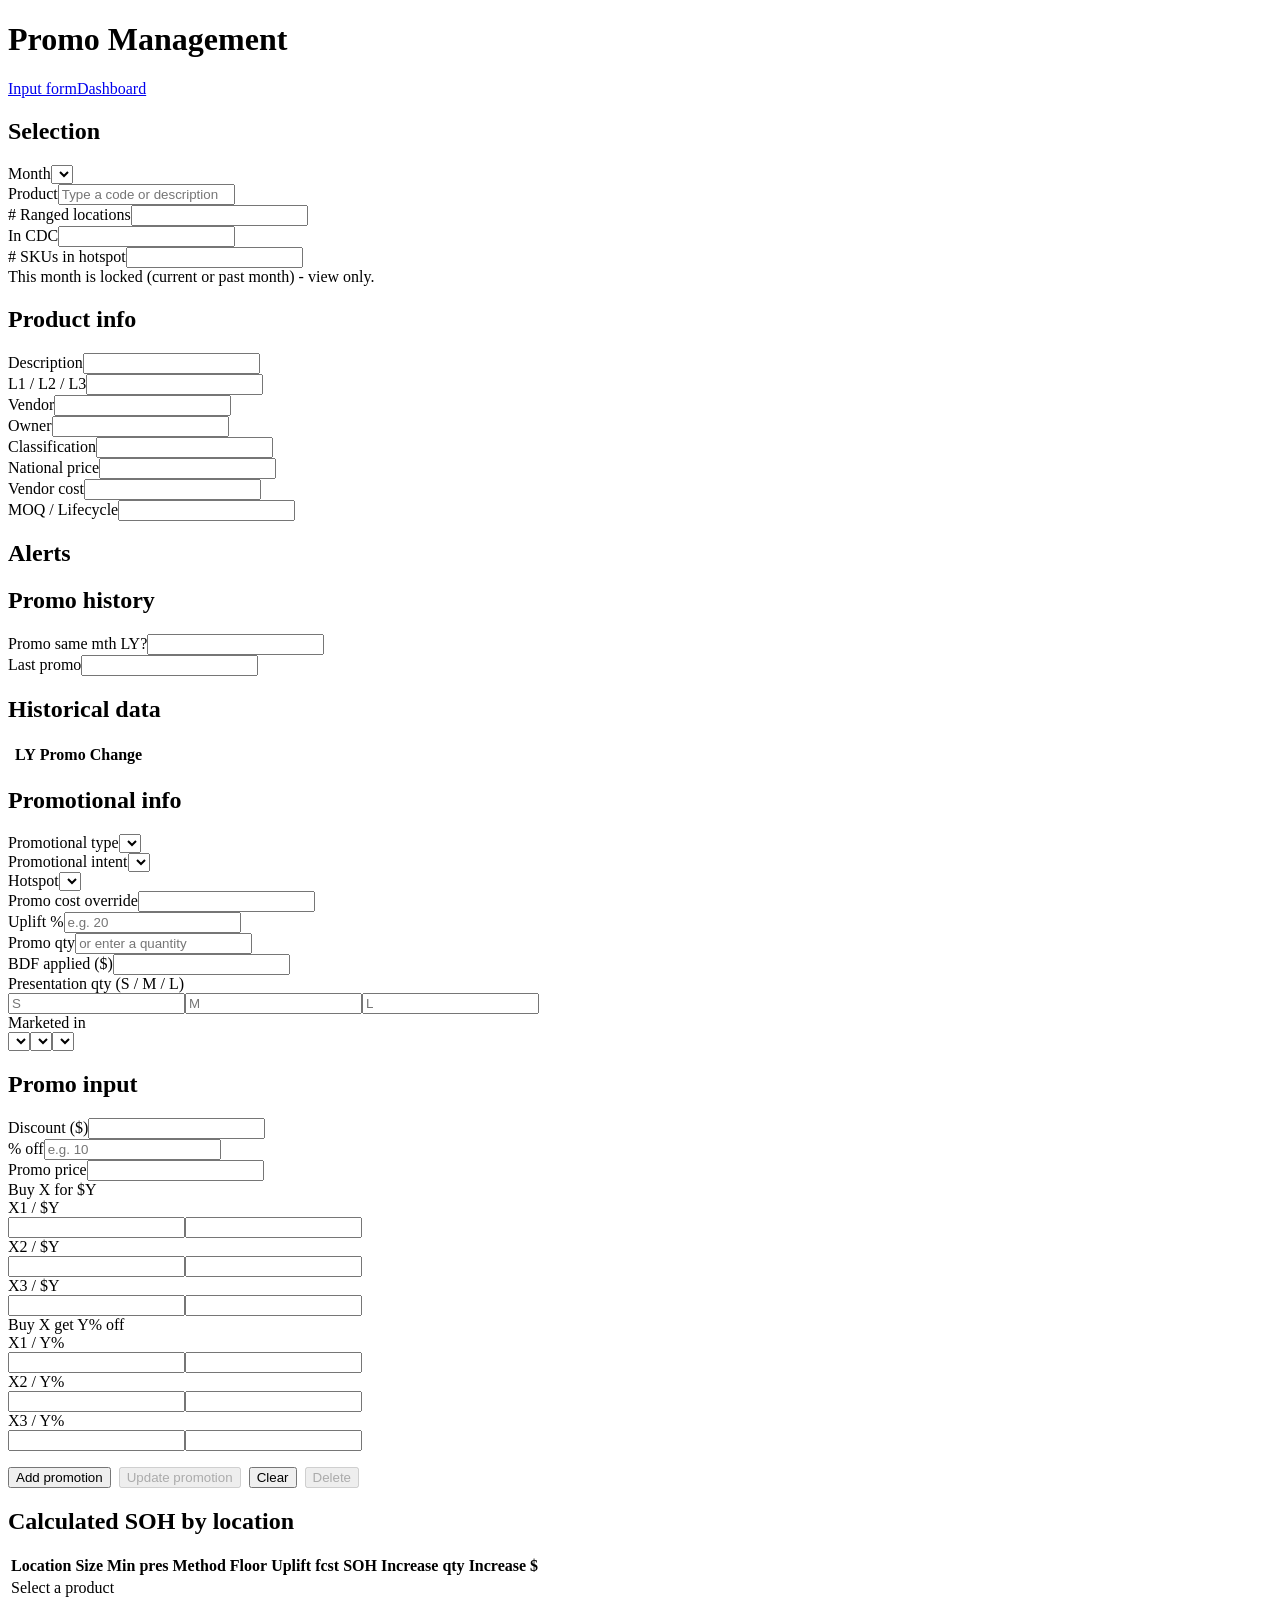
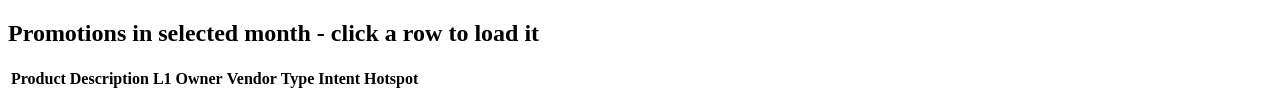
==== app/static/index.html @ c12149e3 "Promo Management Tool: Excel tool, VBA, PostgreSQL schema, FastAPI app, HTML form and dashboard Co-A" ====
<!doctype html><html lang="en"><head><meta charset="utf-8"><meta name="viewport" content="width=device-width,initial-scale=1">
<title>Promo Input Form</title><link rel="stylesheet" href="/static/style.css"></head><body>
<header><h1>Promo Management</h1><nav><a class="on" href="/">Input form</a><a href="/dashboard">Dashboard</a></nav></header>
<main>
<div id="msg" class="msg"></div>
<div class="grid g3">
 <section class="card"><h2>Selection</h2>
  <div class="row"><label>Month</label><select id="promo_month"></select></div>
  <div class="row"><label>Product</label><input id="product" list="plist" placeholder="Type a code or description" autocomplete="off"><datalist id="plist"></datalist></div>
  <div class="row"><label># Ranged locations</label><input id="ranged" readonly></div>
  <div class="row"><label>In CDC</label><input id="in_cdc" readonly></div>
  <div class="row"><label># SKUs in hotspot</label><input id="skus_in_hotspot" readonly></div>
  <div id="lockNote" class="mute hide">This month is locked (current or past month) - view only.</div>
 </section>
 <section class="card"><h2>Product info</h2>
  <div class="row"><label>Description</label><input id="p_description" readonly></div>
  <div class="row"><label>L1 / L2 / L3</label><input id="p_cats" readonly></div>
  <div class="row"><label>Vendor</label><input id="p_vendor" readonly></div>
  <div class="row"><label>Owner</label><input id="p_product_owner" readonly></div>
  <div class="row"><label>Classification</label><input id="p_classification" readonly></div>
  <div class="row"><label>National price</label><input id="p_national_price" readonly></div>
  <div class="row"><label>Vendor cost</label><input id="p_cost_price" readonly></div>
  <div class="row"><label>MOQ / Lifecycle</label><input id="p_moq" readonly></div>
 </section>
 <section class="card"><h2>Alerts</h2><div id="alerts" class="alerts"></div>
  <h2 style="margin-top:14px">Promo history</h2>
  <div class="row"><label>Promo same mth LY?</label><input id="h_same" readonly></div>
  <div class="row"><label>Last promo</label><input id="h_last" readonly></div>
 </section>
</div>

<div class="grid g3" style="margin-top:14px">
 <section class="card"><h2>Historical data</h2>
  <table><thead><tr><th></th><th>LY</th><th>Promo</th><th>Change</th></tr></thead><tbody id="hist"></tbody></table>
 </section>
 <section class="card"><h2>Promotional info</h2>
  <div class="row"><label>Promotional type</label><select id="promo_type"></select></div>
  <div class="row"><label>Promotional intent</label><select id="promo_intent"></select></div>
  <div class="row"><label>Hotspot</label><select id="hotspot"></select></div>
  <div class="row"><label>Promo cost override</label><input id="promo_cost_override" type="number" step="any"></div>
  <div class="row"><label>Uplift %</label><input id="uplift_pct" type="number" step="any" placeholder="e.g. 20"></div>
  <div class="row"><label>Promo qty</label><input id="promo_qty_input" type="number" step="any" placeholder="or enter a quantity"></div>
  <div class="row"><label>BDF applied ($)</label><input id="bdf_applied" type="number" step="any"></div>
  <div class="row"><label>Presentation qty (S / M / L)</label><div class="inline"><input id="pres_qty_small" type="number" placeholder="S"><input id="pres_qty_medium" type="number" placeholder="M"><input id="pres_qty_large" type="number" placeholder="L"></div></div>
  <div class="row"><label>Marketed in</label><div class="inline"><select id="market_in_1"></select><select id="market_in_2"></select><select id="market_in_3"></select></div></div>
 </section>
 <section class="card"><h2 id="typeTitle">Promo input</h2>
  <div id="in_discount">
   <div class="row"><label>Discount ($)</label><input id="discount_amt" type="number" step="any"></div>
   <div class="row"><label>% off</label><input id="discount_pct" type="number" step="any" placeholder="e.g. 10"></div>
   <div class="row"><label>Promo price</label><input id="promo_price_show" readonly></div>
  </div>
  <div id="in_buy2" class="hide"><div class="lbl">Buy X for $Y</div>
   <div class="row"><label>X1 / $Y</label><div class="inline"><input id="x4y_qty_1" type="number"><input id="x4y_amt_1" type="number" step="any"></div></div>
   <div class="row"><label>X2 / $Y</label><div class="inline"><input id="x4y_qty_2" type="number"><input id="x4y_amt_2" type="number" step="any"></div></div>
   <div class="row"><label>X3 / $Y</label><div class="inline"><input id="x4y_qty_3" type="number"><input id="x4y_amt_3" type="number" step="any"></div></div>
  </div>
  <div id="in_buyx" class="hide"><div class="lbl">Buy X get Y% off</div>
   <div class="row"><label>X1 / Y%</label><div class="inline"><input id="xy_qty_1" type="number"><input id="xy_pct_1" type="number" step="any"></div></div>
   <div class="row"><label>X2 / Y%</label><div class="inline"><input id="xy_qty_2" type="number"><input id="xy_pct_2" type="number" step="any"></div></div>
   <div class="row"><label>X3 / Y%</label><div class="inline"><input id="xy_qty_3" type="number"><input id="xy_pct_3" type="number" step="any"></div></div>
  </div>
  <div style="display:flex;gap:8px;margin-top:16px;flex-wrap:wrap">
   <button class="pri" id="btnAdd">Add promotion</button><button id="btnUpd" disabled>Update promotion</button>
   <button id="btnClear">Clear</button><button class="dng" id="btnDel" disabled>Delete</button>
  </div>
 </section>
</div>

<section class="card" style="margin-top:14px"><h2>Calculated SOH by location</h2><div class="scroll"><table><thead><tr><th>Location</th><th>Size</th><th>Min pres</th><th>Method</th><th>Floor</th><th>Uplift fcst</th><th>SOH</th><th>Increase qty</th><th>Increase $</th></tr></thead><tbody id="locs"><tr><td colspan="9" class="mute">Select a product</td></tr></tbody></table></div></section>

<section class="card" style="margin-top:14px"><h2>Promotions in selected month - click a row to load it</h2>
 <div class="scroll"><table class="l"><thead><tr><th>Product</th><th>Description</th><th>L1</th><th>Owner</th><th>Vendor</th><th>Type</th><th>Intent</th><th>Hotspot</th></tr></thead><tbody id="plistRows"></tbody></table></div></section>
</main>
<script>
const $=id=>document.getElementById(id);
const PCT=["uplift_pct","discount_pct","xy_pct_1","xy_pct_2","xy_pct_3"];          // shown as %, stored as fraction
const NUM=["promo_cost_override","uplift_pct","promo_qty_input","bdf_applied","pres_qty_small","pres_qty_medium","pres_qty_large","discount_pct","discount_amt","x4y_qty_1","x4y_qty_2","x4y_qty_3","x4y_amt_1","x4y_amt_2","x4y_amt_3","xy_qty_1","xy_qty_2","xy_qty_3","xy_pct_1","xy_pct_2","xy_pct_3"];
const TXT=["promo_type","promo_intent","hotspot","market_in_1","market_in_2","market_in_3"];
let L={},curId=null,timer=null,locked=false;
const fmt=(v,d=0)=>v==null||v===""?"":Number(v).toLocaleString("en-NZ",{minimumFractionDigits:d,maximumFractionDigits:d});
const money=v=>v==null?"":"$"+fmt(v,0);
async function api(url,opt){const r=await fetch(url,opt);const t=await r.json().catch(()=>({}));return {ok:r.ok,status:r.status,data:t}}
function show(kind,html){const m=$("msg");m.className="msg "+kind;m.innerHTML=html}
function hide(){$("msg").className="msg"}
function code(){const v=$("product").value.trim();const p=L.products.find(p=>`${p.product_code} - ${p.description}`===v||p.product_code===v);return p?p.product_code:null}
function payload(){
  const o={promo_month:$("promo_month").value,product_code:code()};
  for(const k of TXT)o[k]=$(k).value||null;
  for(const k of NUM){const v=$(k).value;o[k]=v===""?null:(PCT.includes(k)?Number(v)/100:Number(v))}
  return o}
function fill(r){ // load a saved promotion into the form
  $("promo_month").value=r.promo_month.slice(0,10);
  const p=L.products.find(p=>p.product_code===r.product_code);$("product").value=p?`${p.product_code} - ${p.description}`:r.product_code;
  for(const k of TXT)$(k).value=r[k]||"";
  for(const k of NUM){const v=r[k];$(k).value=v==null?"":(PCT.includes(k)?+(v*100).toFixed(4):v)}
  const t=(r.promo_type||"").toLowerCase();showType();}
function clearForm(keep){for(const k of [...NUM,...TXT])$(k).value="";curId=null;$("btnUpd").disabled=true;$("btnDel").disabled=true;
  if(!keep){$("product").value=""}hide();showType();refresh()}
function showType(){const t=($("promo_type").value||"").toLowerCase();
  $("in_discount").classList.toggle("hide",!(t===""||t==="discount"));
  $("in_buy2").classList.toggle("hide",!t.startsWith("buy 2"));$("in_buyx").classList.toggle("hide",!t.startsWith("buy x"));
  $("typeTitle").textContent=t.startsWith("buy 2")?"Promo input - multi-buy x for y":t.startsWith("buy x")?"Promo input - multi-buy x and y%":"Promo input - discount"}
function setLock(l){locked=l;$("lockNote").classList.toggle("hide",!l);$("btnAdd").disabled=l;if(l){$("btnUpd").disabled=true;$("btnDel").disabled=true}else{$("btnUpd").disabled=curId==null;$("btnDel").disabled=curId==null}}
async function refresh(){
  const c=code();if(!c){$("alerts").className="alerts";$("alerts").innerHTML="";$("hist").innerHTML="";return}
  const r=await api("/api/preview",{method:"POST",headers:{"content-type":"application/json"},body:JSON.stringify(payload())});
  if(!r.ok){show("err",r.data.detail||"Preview failed");return}
  const d=r.data,p=d.product;
  $("ranged").value=d.ranged_locations;$("in_cdc").value=d.in_cdc;$("skus_in_hotspot").value=$("hotspot").value?d.skus_in_hotspot:"";
  $("p_description").value=p.description||"";$("p_cats").value=[p.l1,p.l2,p.l3].filter(Boolean).join(" / ");$("p_vendor").value=p.vendor||"";
  $("p_product_owner").value=p.product_owner||"";$("p_classification").value=p.classification||"";$("p_national_price").value=p.national_price??"";
  $("p_cost_price").value=p.cost_price??"";$("p_moq").value=[p.moq,p.lifecycle_state].filter(v=>v!=null).join(" / ");
  $("promo_price_show").value=d.promo.price==null?"":d.promo.price.toFixed(2);
  const row=(l,a,b,c,f)=>`<tr><td>${l}</td><td>${f(a)}</td><td>${b==null?"":f(b)}</td><td class="${c<0?"neg":""}">${c==null?"":f(c)}</td></tr>`;
  $("hist").innerHTML=row("Sales qty",d.ly.qty,d.promo.qty,d.change.qty,v=>fmt(v))+row("Revenue",d.ly.rev,d.promo.rev,d.change.rev,money)+row("GM",d.ly.gm,d.promo.gm,d.change.gm,money)
   +`<tr><td>GM %</td><td>${d.ly.rev?fmt(d.ly.gm/d.ly.rev*100,1)+"%":""}</td><td>${d.promo.gm_pct==null?"":fmt(d.promo.gm_pct*100,1)+"%"}</td><td></td></tr>`
   +`<tr><td>Ave SOH qty retail</td><td>${fmt(d.ly.soh_qty_retail)}</td><td>${fmt(d.promo.soh_qty_retail,1)}</td><td></td></tr>`
   +`<tr><td>Ave SOH $ retail</td><td>${money(d.ly.soh_val_retail)}</td><td>${money(d.promo.soh_val_retail)}</td><td></td></tr>`
   +`<tr><td>Ave SOH qty CDC</td><td>${fmt(d.ly.soh_qty_cdc)}</td><td></td><td></td></tr><tr><td>Ave SOH $ CDC</td><td>${money(d.ly.soh_val_cdc)}</td><td></td><td></td></tr>`;
  $("h_same").value=d.promo_same_month_ly.yes?`Yes - ${d.promo_same_month_ly.type||""}`:"No";
  $("h_last").value=d.last_promo?`${d.last_promo.month.slice(0,7)} - ${d.last_promo.type}`:"";
  const al=$("alerts");al.className="alerts"+(d.alerts.length?" has":"");
  al.innerHTML=d.alerts.length?d.alerts.map(a=>`<div class="a">${a}</div>`).join(""):`<div class="ok">OK - no pre-promotion alerts</div>`;
  $("locs").innerHTML=d.locations.length?d.locations.map(l=>`<tr><td>${l.code}${l.name?" "+l.name:""}</td><td>${l.size}</td><td>${fmt(l.min_pres)}</td><td>${l.replen_method||"-"}</td><td>${fmt(l.floor)}</td><td>${fmt(l.uplift_forecast)}</td><td>${fmt(l.soh,1)}</td><td>${fmt(l.increase_qty,1)}</td><td>${money(l.increase_value)}</td></tr>`).join("")
    :`<tr><td colspan="9" class="mute">No locations for this hotspot</td></tr>`;
  setLock(d.locked)}
function queue(){clearTimeout(timer);timer=setTimeout(refresh,250)}
async function loadList(){
  const r=await api("/api/promotions?month="+$("promo_month").value);
  $("plistRows").innerHTML=r.data.rows.map(x=>`<tr class="click" data-id="${x.id}"><td>${x.product_code}</td><td>${x.product_name||""}</td><td>${x.l1||""}</td><td>${x.product_owner||""}</td><td>${x.vendor||""}</td><td>${x.promo_type}</td><td>${x.promo_intent}</td><td>${x.hotspot}</td></tr>`).join("")||`<tr><td colspan="8" class="mute">No promotions in this month</td></tr>`;
  document.querySelectorAll("#plistRows tr.click").forEach(tr=>tr.onclick=()=>loadOne(tr.dataset.id))}
async function loadOne(id){const r=await api("/api/promotions/"+id);if(!r.ok)return;fill(r.data);curId=+id;await refresh();setLock(r.data.locked);hide()}
async function save(method,url,confirm){
  const body=payload();if(confirm)body.confirm_alerts=true;
  const r=await api(url,{method,headers:{"content-type":"application/json"},body:JSON.stringify(body)});
  if(r.status===422||r.status===409){show("err","Please fix:<ul>"+(r.data.errors||[r.data.detail]).map(e=>`<li>${e}</li>`).join("")+"</ul>");return}
  if(r.data.needs_confirmation){if(window.confirm("This promotion has pre-promotion alerts:\n\n- "+r.data.alerts.join("\n- ")+"\n\nSave it anyway?"))return save(method,url,true);return}
  if(r.data.saved){curId=r.data.id;$("btnUpd").disabled=false;$("btnDel").disabled=false;show("good","Saved "+body.product_code+".");loadList();refresh()}}
async function init(){
  L=(await api("/api/lists")).data;
  const sel=(id,vals,blank)=>$(id).innerHTML=(blank?'<option value=""></option>':"")+vals.map(v=>`<option>${v}</option>`).join("");
  sel("promo_type",L.promo_type,true);sel("promo_intent",L.intent,true);sel("hotspot",L.hotspot,true);for(const i of [1,2,3])sel("market_in_"+i,L.market_in,true);
  $("plist").innerHTML=L.products.map(p=>`<option value="${p.product_code} - ${p.description}">`).join("");
  const t=new Date(L.today+"T00:00:00");let opts="";for(let i=-1;i<=18;i++){const d=new Date(t.getFullYear(),t.getMonth()+i,1);const v=`${d.getFullYear()}-${String(d.getMonth()+1).padStart(2,"0")}-01`;opts+=`<option value="${v}">${d.toLocaleString("en-NZ",{month:"short",year:"numeric"})}</option>`}
  $("promo_month").innerHTML=opts;$("promo_month").selectedIndex=2;
  for(const k of ["product","promo_month",...NUM,...TXT])$(k).addEventListener("input",()=>{if(k==="promo_type")showType();if(k==="promo_month")loadList();queue()});
  $("promo_month").addEventListener("change",()=>{curId=null;loadList();refresh()});
  $("btnAdd").onclick=()=>save("POST","/api/promotions");
  $("btnUpd").onclick=()=>curId&&save("PUT","/api/promotions/"+curId);
  $("btnDel").onclick=async()=>{if(curId&&confirm("Delete this promotion?")){const r=await api("/api/promotions/"+curId,{method:"DELETE"});if(r.ok){clearForm(false);loadList();show("good","Deleted.")}else show("err",r.data.detail)}};
  $("btnClear").onclick=()=>clearForm(false);
  showType();loadList()}
init();
</script></body></html>
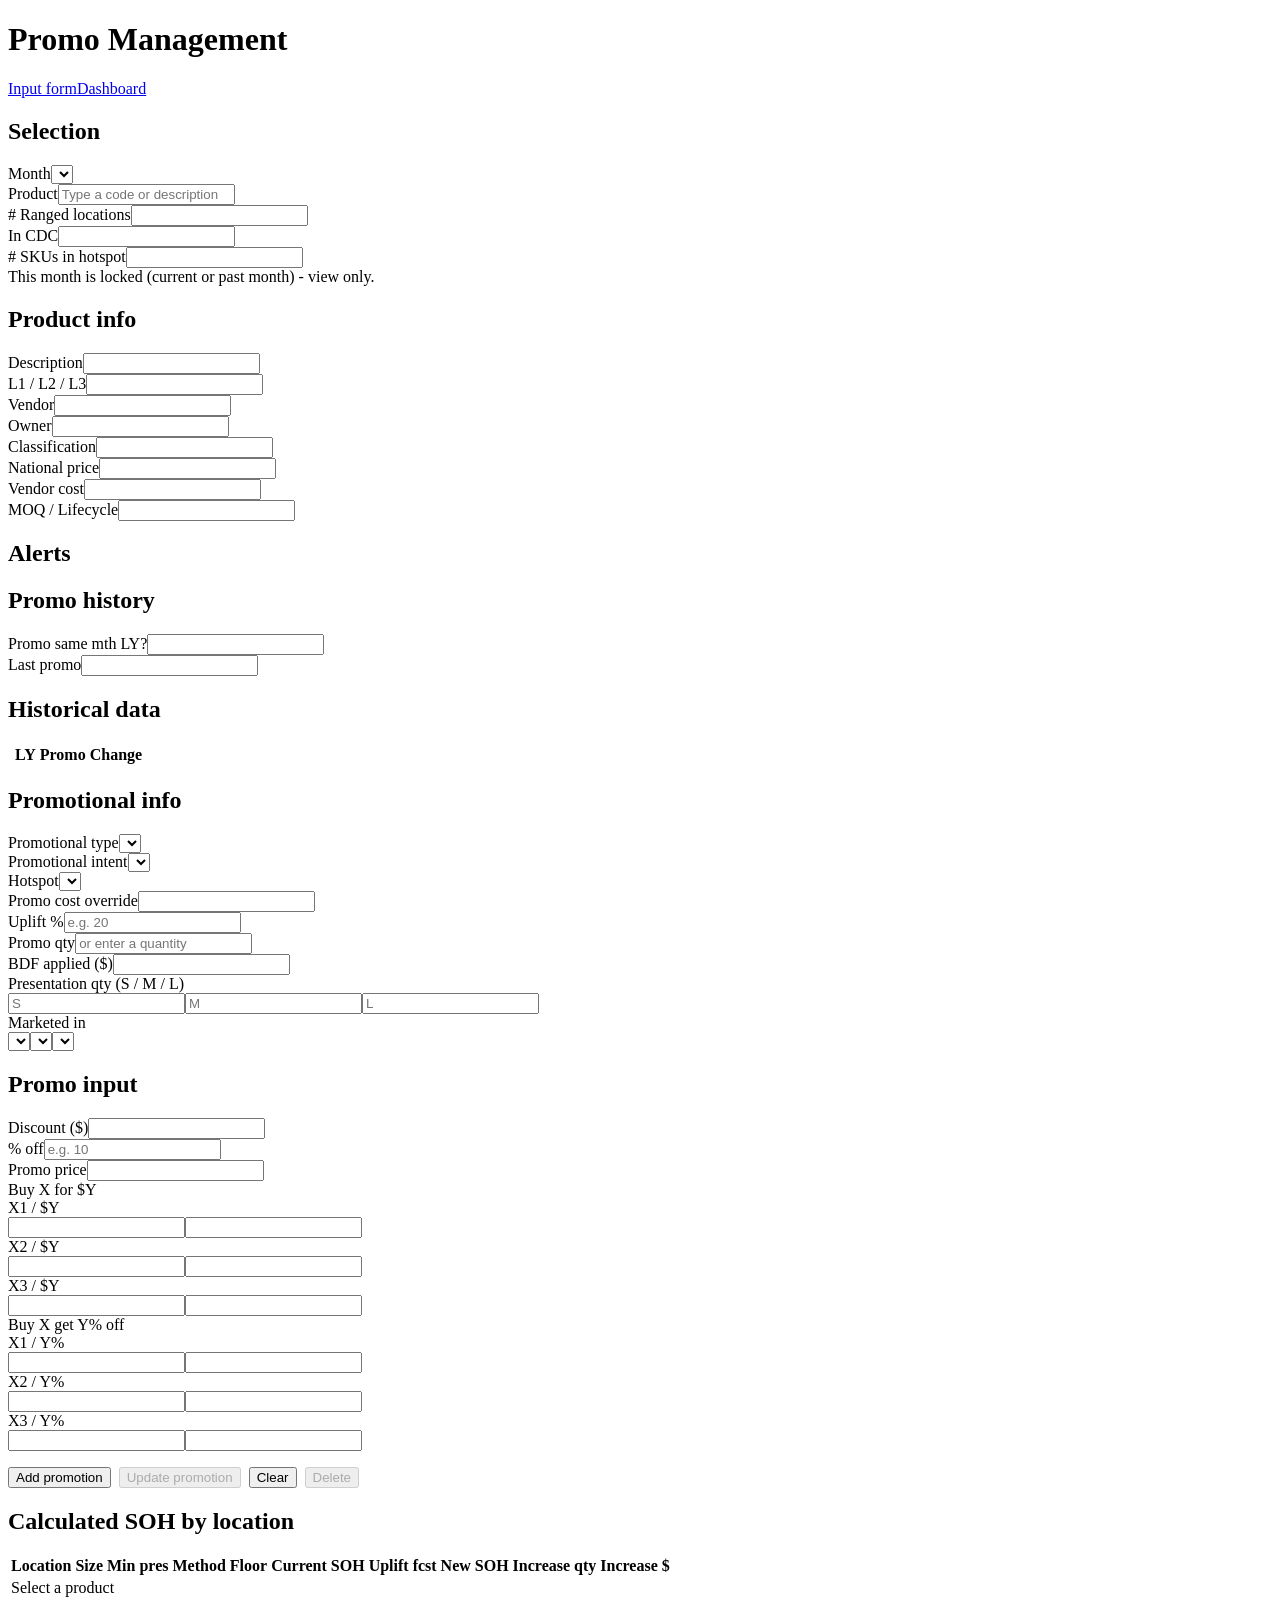
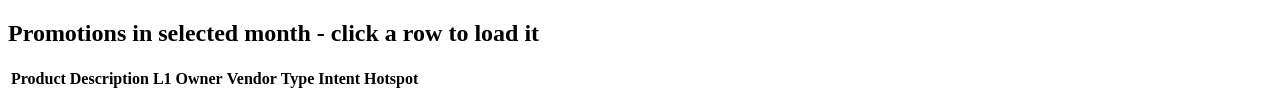
==== commit f0f4e413: "SOH increase is measured over current on-hand SOH, not the planning floor Excel: SOH Form Calculator" ====
--- a/app/static/index.html
+++ b/app/static/index.html
@@ -67,7 +67,7 @@
  </section>
 </div>
 
-<section class="card" style="margin-top:14px"><h2>Calculated SOH by location</h2><div class="scroll"><table><thead><tr><th>Location</th><th>Size</th><th>Min pres</th><th>Method</th><th>Floor</th><th>Uplift fcst</th><th>SOH</th><th>Increase qty</th><th>Increase $</th></tr></thead><tbody id="locs"><tr><td colspan="9" class="mute">Select a product</td></tr></tbody></table></div></section>
+<section class="card" style="margin-top:14px"><h2>Calculated SOH by location</h2><div class="scroll"><table><thead><tr><th>Location</th><th>Size</th><th>Min pres</th><th>Method</th><th>Floor</th><th>Current SOH</th><th>Uplift fcst</th><th>New SOH</th><th>Increase qty</th><th>Increase $</th></tr></thead><tbody id="locs"><tr><td colspan="10" class="mute">Select a product</td></tr></tbody></table></div></section>
 
 <section class="card" style="margin-top:14px"><h2>Promotions in selected month - click a row to load it</h2>
  <div class="scroll"><table class="l"><thead><tr><th>Product</th><th>Description</th><th>L1</th><th>Owner</th><th>Vendor</th><th>Type</th><th>Intent</th><th>Hotspot</th></tr></thead><tbody id="plistRows"></tbody></table></div></section>
@@ -115,15 +115,15 @@
   const row=(l,a,b,c,f)=>`<tr><td>${l}</td><td>${f(a)}</td><td>${b==null?"":f(b)}</td><td class="${c<0?"neg":""}">${c==null?"":f(c)}</td></tr>`;
   $("hist").innerHTML=row("Sales qty",d.ly.qty,d.promo.qty,d.change.qty,v=>fmt(v))+row("Revenue",d.ly.rev,d.promo.rev,d.change.rev,money)+row("GM",d.ly.gm,d.promo.gm,d.change.gm,money)
    +`<tr><td>GM %</td><td>${d.ly.rev?fmt(d.ly.gm/d.ly.rev*100,1)+"%":""}</td><td>${d.promo.gm_pct==null?"":fmt(d.promo.gm_pct*100,1)+"%"}</td><td></td></tr>`
-   +`<tr><td>Ave SOH qty retail</td><td>${fmt(d.ly.soh_qty_retail)}</td><td>${fmt(d.promo.soh_qty_retail,1)}</td><td></td></tr>`
-   +`<tr><td>Ave SOH $ retail</td><td>${money(d.ly.soh_val_retail)}</td><td>${money(d.promo.soh_val_retail)}</td><td></td></tr>`
+   +`<tr><td>Ave SOH qty retail</td><td>${fmt(d.ly.soh_qty_retail)}</td><td>${fmt(d.promo.soh_qty_retail,1)}</td><td>${fmt(d.change.soh_qty_retail,1)}</td></tr>`
+   +`<tr><td>Ave SOH $ retail</td><td>${money(d.ly.soh_val_retail)}</td><td>${money(d.promo.soh_val_retail)}</td><td>${money(d.change.soh_val_retail)}</td></tr>`
    +`<tr><td>Ave SOH qty CDC</td><td>${fmt(d.ly.soh_qty_cdc)}</td><td></td><td></td></tr><tr><td>Ave SOH $ CDC</td><td>${money(d.ly.soh_val_cdc)}</td><td></td><td></td></tr>`;
   $("h_same").value=d.promo_same_month_ly.yes?`Yes - ${d.promo_same_month_ly.type||""}`:"No";
   $("h_last").value=d.last_promo?`${d.last_promo.month.slice(0,7)} - ${d.last_promo.type}`:"";
   const al=$("alerts");al.className="alerts"+(d.alerts.length?" has":"");
   al.innerHTML=d.alerts.length?d.alerts.map(a=>`<div class="a">${a}</div>`).join(""):`<div class="ok">OK - no pre-promotion alerts</div>`;
-  $("locs").innerHTML=d.locations.length?d.locations.map(l=>`<tr><td>${l.code}${l.name?" "+l.name:""}</td><td>${l.size}</td><td>${fmt(l.min_pres)}</td><td>${l.replen_method||"-"}</td><td>${fmt(l.floor)}</td><td>${fmt(l.uplift_forecast)}</td><td>${fmt(l.soh,1)}</td><td>${fmt(l.increase_qty,1)}</td><td>${money(l.increase_value)}</td></tr>`).join("")
-    :`<tr><td colspan="9" class="mute">No locations for this hotspot</td></tr>`;
+  $("locs").innerHTML=d.locations.length?d.locations.map(l=>`<tr><td>${l.code}${l.name?" "+l.name:""}</td><td>${l.size}</td><td>${fmt(l.min_pres)}</td><td>${l.replen_method||"-"}</td><td>${fmt(l.floor)}</td><td>${fmt(l.current_soh)}</td><td>${fmt(l.uplift_forecast)}</td><td>${fmt(l.soh,1)}</td><td>${fmt(l.increase_qty,1)}</td><td>${money(l.increase_value)}</td></tr>`).join("")
+    :`<tr><td colspan="10" class="mute">No locations for this hotspot</td></tr>`;
   setLock(d.locked)}
 function queue(){clearTimeout(timer);timer=setTimeout(refresh,250)}
 async function loadList(){
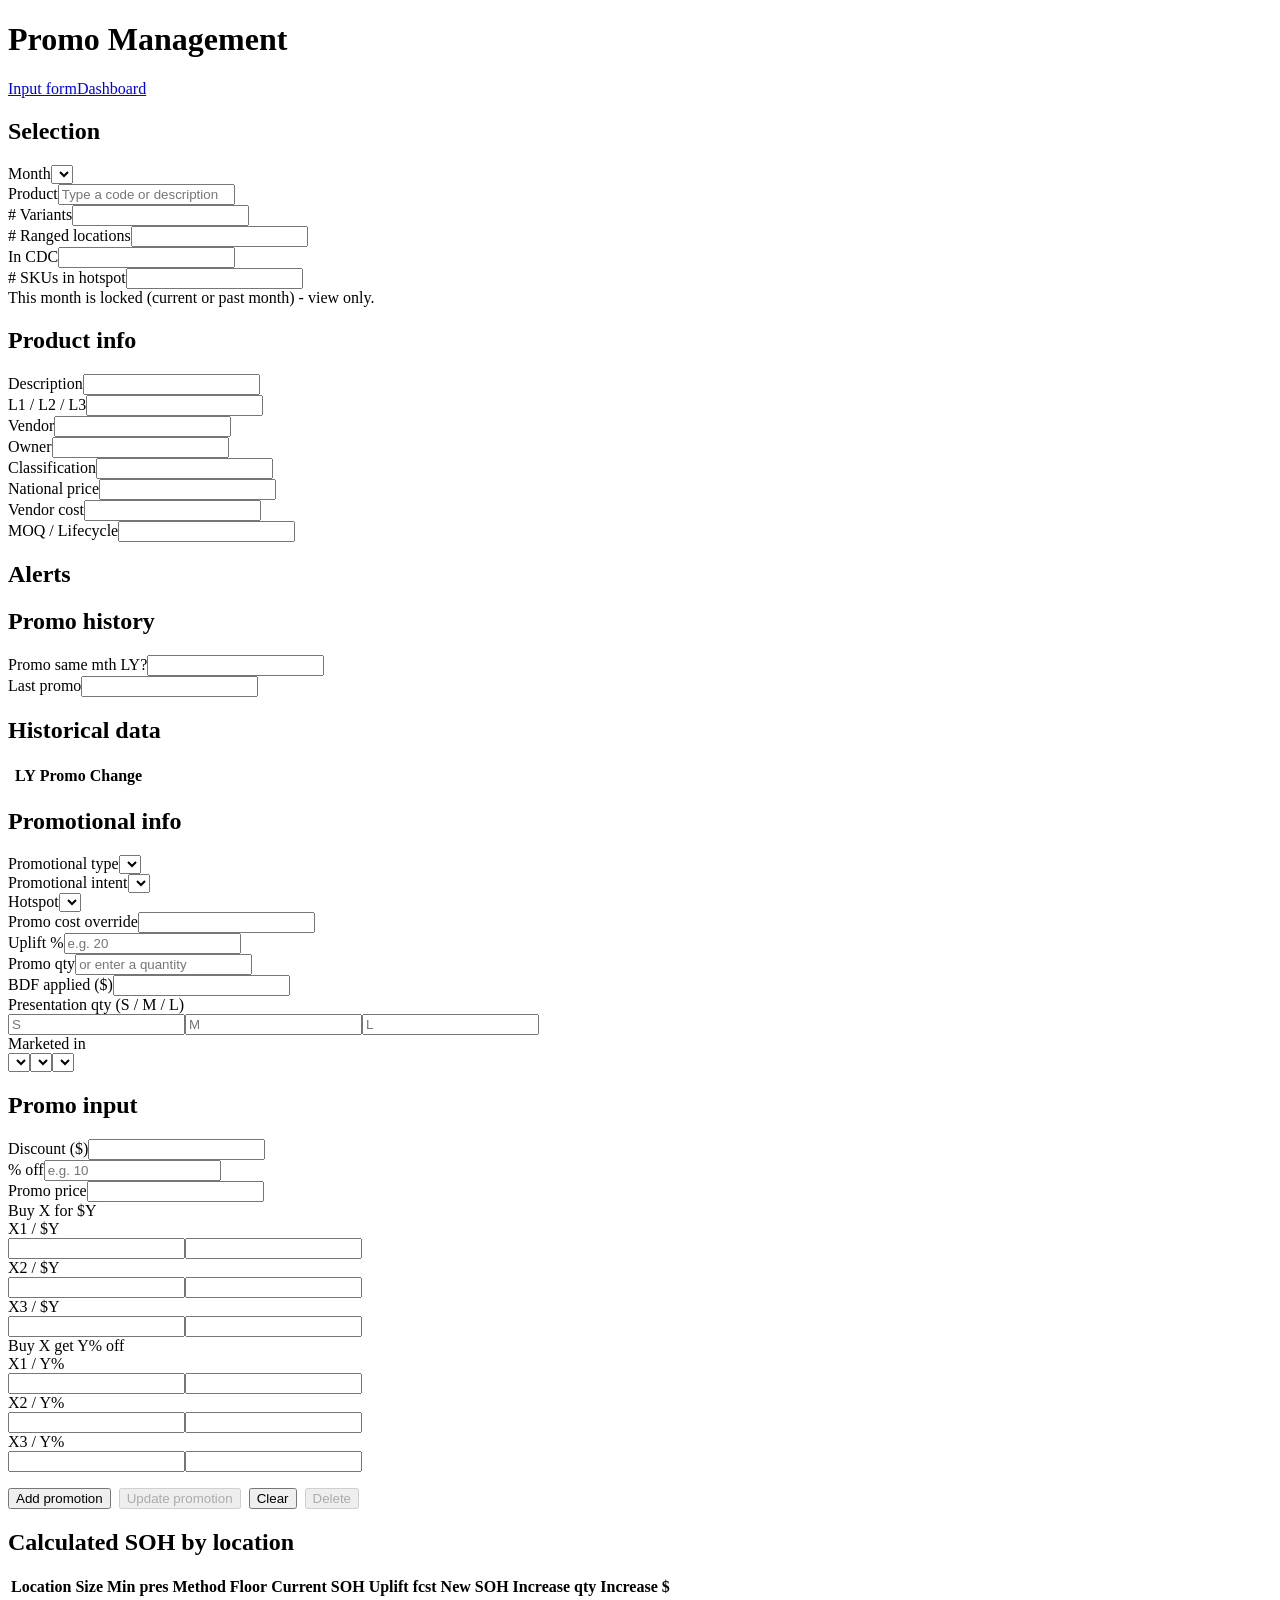
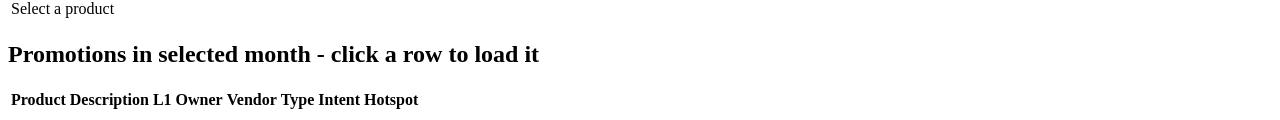
==== commit 841ffa9c: "Selection counts from Replen Settings: # Variants, # Ranged locations (core/local range), In CDC (pl" ====
--- a/app/static/index.html
+++ b/app/static/index.html
@@ -7,6 +7,7 @@
  <section class="card"><h2>Selection</h2>
   <div class="row"><label>Month</label><select id="promo_month"></select></div>
   <div class="row"><label>Product</label><input id="product" list="plist" placeholder="Type a code or description" autocomplete="off"><datalist id="plist"></datalist></div>
+  <div class="row"><label># Variants</label><input id="variants" readonly></div>
   <div class="row"><label># Ranged locations</label><input id="ranged" readonly></div>
   <div class="row"><label>In CDC</label><input id="in_cdc" readonly></div>
   <div class="row"><label># SKUs in hotspot</label><input id="skus_in_hotspot" readonly></div>
@@ -107,7 +108,7 @@
   const r=await api("/api/preview",{method:"POST",headers:{"content-type":"application/json"},body:JSON.stringify(payload())});
   if(!r.ok){show("err",r.data.detail||"Preview failed");return}
   const d=r.data,p=d.product;
-  $("ranged").value=d.ranged_locations;$("in_cdc").value=d.in_cdc;$("skus_in_hotspot").value=$("hotspot").value?d.skus_in_hotspot:"";
+  $("variants").value=d.variants;$("ranged").value=d.ranged_locations;$("in_cdc").value=d.in_cdc;$("skus_in_hotspot").value=$("hotspot").value?d.skus_in_hotspot:"";
   $("p_description").value=p.description||"";$("p_cats").value=[p.l1,p.l2,p.l3].filter(Boolean).join(" / ");$("p_vendor").value=p.vendor||"";
   $("p_product_owner").value=p.product_owner||"";$("p_classification").value=p.classification||"";$("p_national_price").value=p.national_price??"";
   $("p_cost_price").value=p.cost_price??"";$("p_moq").value=[p.moq,p.lifecycle_state].filter(v=>v!=null).join(" / ");
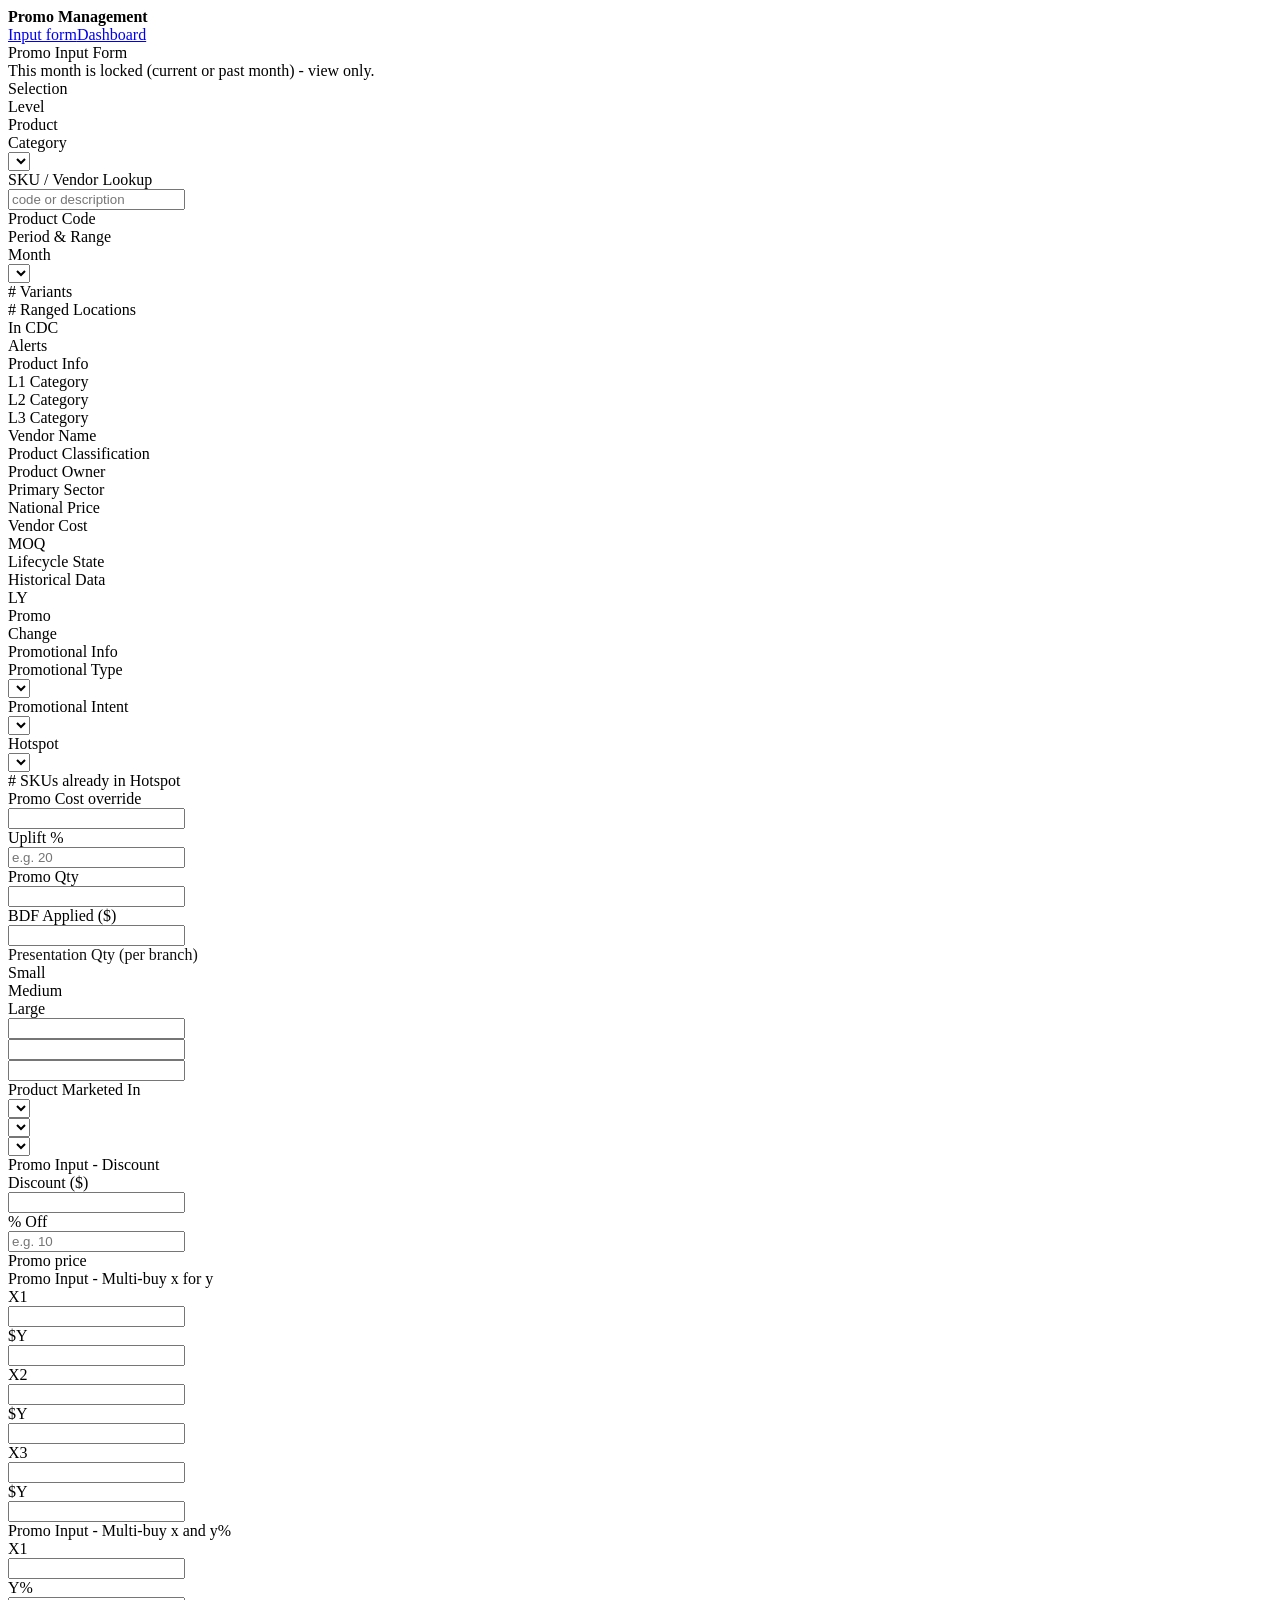
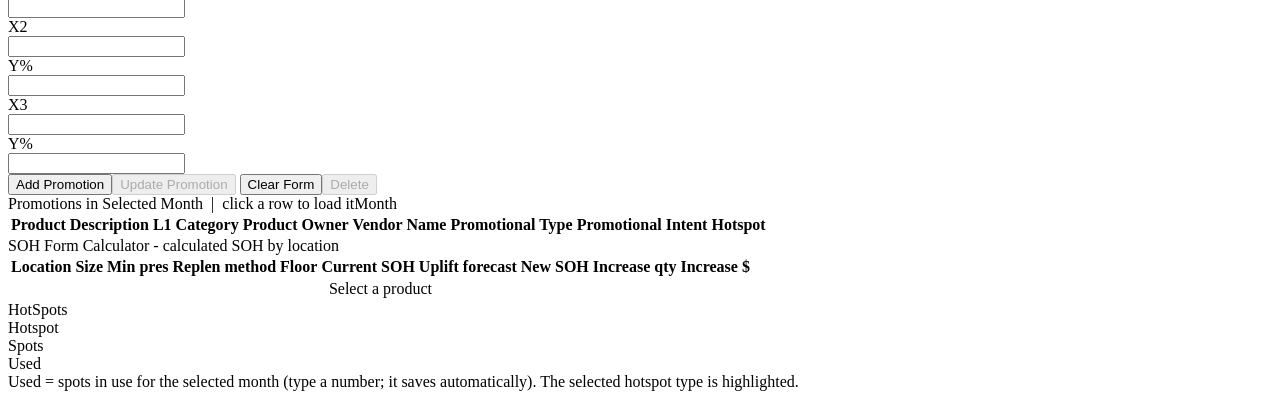
==== commit 22101b31: "Input form restyled like the Input2 sheet; add HotSpots panel (Hotspot / Spots / Used) from MM_Promo" ====
--- a/app/static/index.html
+++ b/app/static/index.html
@@ -1,156 +1,188 @@
 <!doctype html><html lang="en"><head><meta charset="utf-8"><meta name="viewport" content="width=device-width,initial-scale=1">
-<title>Promo Input Form</title><link rel="stylesheet" href="/static/style.css"></head><body>
-<header><h1>Promo Management</h1><nav><a class="on" href="/">Input form</a><a href="/dashboard">Dashboard</a></nav></header>
-<main>
+<title>Promo Input Form</title><link rel="stylesheet" href="/static/sheet.css"></head><body>
+<div class="top"><b>Promo Management</b><nav><a class="on" href="/">Input form</a><a href="/dashboard">Dashboard</a></nav></div>
+<div class="wrap">
+<div class="title">Promo Input Form</div>
+<div id="lock" class="lock">This month is locked (current or past month) - view only.</div>
 <div id="msg" class="msg"></div>
-<div class="grid g3">
- <section class="card"><h2>Selection</h2>
-  <div class="row"><label>Month</label><select id="promo_month"></select></div>
-  <div class="row"><label>Product</label><input id="product" list="plist" placeholder="Type a code or description" autocomplete="off"><datalist id="plist"></datalist></div>
-  <div class="row"><label># Variants</label><input id="variants" readonly></div>
-  <div class="row"><label># Ranged locations</label><input id="ranged" readonly></div>
-  <div class="row"><label>In CDC</label><input id="in_cdc" readonly></div>
-  <div class="row"><label># SKUs in hotspot</label><input id="skus_in_hotspot" readonly></div>
-  <div id="lockNote" class="mute hide">This month is locked (current or past month) - view only.</div>
- </section>
- <section class="card"><h2>Product info</h2>
-  <div class="row"><label>Description</label><input id="p_description" readonly></div>
-  <div class="row"><label>L1 / L2 / L3</label><input id="p_cats" readonly></div>
-  <div class="row"><label>Vendor</label><input id="p_vendor" readonly></div>
-  <div class="row"><label>Owner</label><input id="p_product_owner" readonly></div>
-  <div class="row"><label>Classification</label><input id="p_classification" readonly></div>
-  <div class="row"><label>National price</label><input id="p_national_price" readonly></div>
-  <div class="row"><label>Vendor cost</label><input id="p_cost_price" readonly></div>
-  <div class="row"><label>MOQ / Lifecycle</label><input id="p_moq" readonly></div>
- </section>
- <section class="card"><h2>Alerts</h2><div id="alerts" class="alerts"></div>
-  <h2 style="margin-top:14px">Promo history</h2>
-  <div class="row"><label>Promo same mth LY?</label><input id="h_same" readonly></div>
-  <div class="row"><label>Last promo</label><input id="h_last" readonly></div>
- </section>
+<div class="sheet">
+<div class="main">
+
+<!-- row 1 -->
+<div class="p"><div class="ph">Selection</div>
+ <div class="r"><label>Level</label><div class="v g">Product</div></div>
+ <div class="r"><label>Category</label><div class="v in"><select id="category"></select></div></div>
+ <div class="r"><label>SKU / Vendor Lookup</label><div class="v in"><input id="product" list="plist" placeholder="code or description" autocomplete="off"></div></div>
+ <div class="r"><label>Product Code</label><div class="v calc" id="o_code"></div></div>
+ <datalist id="plist"></datalist></div>
+<div class="p"><div class="ph">Period &amp; Range</div>
+ <div class="r"><label>Month</label><div class="v in"><select id="promo_month"></select></div></div>
+ <div class="r"><label># Variants</label><div class="v calc" id="o_variants"></div></div>
+ <div class="r"><label># Ranged Locations</label><div class="v calc" id="o_ranged"></div></div>
+ <div class="r"><label>In CDC</label><div class="v calc" id="o_cdc"></div></div></div>
+<div class="p"><div class="ph">Alerts</div><div id="alerts"></div></div>
+
+<!-- row 2 -->
+<div class="p"><div class="ph">Product Info</div>
+ <div class="r"><label>L1 Category</label><div class="v calc" id="p_l1"></div></div>
+ <div class="r"><label>L2 Category</label><div class="v calc" id="p_l2"></div></div>
+ <div class="r"><label>L3 Category</label><div class="v calc" id="p_l3"></div></div>
+ <div class="r"><label>Vendor Name</label><div class="v calc" id="p_vendor"></div></div>
+ <div class="r"><label>Product Classification</label><div class="v calc" id="p_classification"></div></div>
+ <div class="r"><label>Product Owner</label><div class="v calc" id="p_product_owner"></div></div>
+ <div class="r"><label>Primary Sector</label><div class="v calc" id="p_primary_sector"></div></div>
+ <div class="r"><label>National Price</label><div class="v calc" id="p_national_price"></div></div>
+ <div class="r"><label>Vendor Cost</label><div class="v calc" id="p_cost_price"></div></div>
+ <div class="r"><label>MOQ</label><div class="v calc" id="p_moq"></div></div>
+ <div class="r"><label>Lifecycle State</label><div class="v calc" id="p_lifecycle_state"></div></div></div>
+<div class="p"><div class="ph">Historical Data</div>
+ <div class="sub c3"><div></div><div>LY</div><div>Promo</div><div>Change</div></div>
+ <div id="hist"></div></div>
+<div class="p"><div class="ph">Promotional Info</div>
+ <div class="r"><label>Promotional Type</label><div class="v in"><select id="promo_type"></select></div></div>
+ <div class="r"><label>Promotional Intent</label><div class="v in"><select id="promo_intent"></select></div></div>
+ <div class="r"><label>Hotspot</label><div class="v in"><select id="hotspot"></select></div></div>
+ <div class="r"><label># SKUs already in Hotspot</label><div class="v g" id="o_skus"></div></div>
+ <div class="r"><label>Promo Cost override</label><div class="v in"><input id="promo_cost_override" type="number" step="any"></div></div>
+ <div class="r"><label>Uplift %</label><div class="v in"><input id="uplift_pct" type="number" step="any" placeholder="e.g. 20"></div></div>
+ <div class="r"><label>Promo Qty</label><div class="v in"><input id="promo_qty_input" type="number" step="any"></div></div>
+ <div class="r"><label>BDF Applied ($)</label><div class="v in"><input id="bdf_applied" type="number" step="any"></div></div>
+ <div class="sub c3"><div style="display:flex;align-items:center;justify-content:flex-start;font-weight:400;background:#fff;color:#111">Presentation Qty (per branch)</div><div>Small</div><div>Medium</div><div>Large</div></div>
+ <div class="r c3"><label></label><div class="v in"><input id="pres_qty_small" type="number"></div><div class="v in"><input id="pres_qty_medium" type="number"></div><div class="v in"><input id="pres_qty_large" type="number"></div></div>
+ <div class="r c3"><label>Product Marketed In</label><div class="v in"><select id="market_in_1"></select></div><div class="v in"><select id="market_in_2"></select></div><div class="v in"><select id="market_in_3"></select></div></div></div>
+
+<!-- row 3 -->
+<div class="p"><div class="ph">Promo Input - Discount</div>
+ <div class="r"><label>Discount ($)</label><div class="v in"><input id="discount_amt" type="number" step="any"></div></div>
+ <div class="r"><label>% Off</label><div class="v in"><input id="discount_pct" type="number" step="any" placeholder="e.g. 10"></div></div>
+ <div class="r"><label>Promo price</label><div class="v g" id="o_price"></div></div></div>
+<div class="p"><div class="ph">Promo Input - Multi-buy x for y</div>
+ <div class="r c2" style="grid-template-columns:30px 1fr 30px 1fr"><label>X1</label><div class="v in"><input id="x4y_qty_1" type="number"></div><label>$Y</label><div class="v in"><input id="x4y_amt_1" type="number" step="any"></div></div>
+ <div class="r c2" style="grid-template-columns:30px 1fr 30px 1fr"><label>X2</label><div class="v in"><input id="x4y_qty_2" type="number"></div><label>$Y</label><div class="v in"><input id="x4y_amt_2" type="number" step="any"></div></div>
+ <div class="r c2" style="grid-template-columns:30px 1fr 30px 1fr"><label>X3</label><div class="v in"><input id="x4y_qty_3" type="number"></div><label>$Y</label><div class="v in"><input id="x4y_amt_3" type="number" step="any"></div></div></div>
+<div class="p"><div class="ph">Promo Input - Multi-buy x and y%</div>
+ <div class="r c2" style="grid-template-columns:30px 1fr 30px 1fr"><label>X1</label><div class="v in"><input id="xy_qty_1" type="number"></div><label>Y%</label><div class="v in"><input id="xy_pct_1" type="number" step="any"></div></div>
+ <div class="r c2" style="grid-template-columns:30px 1fr 30px 1fr"><label>X2</label><div class="v in"><input id="xy_qty_2" type="number"></div><label>Y%</label><div class="v in"><input id="xy_pct_2" type="number" step="any"></div></div>
+ <div class="r c2" style="grid-template-columns:30px 1fr 30px 1fr"><label>X3</label><div class="v in"><input id="xy_qty_3" type="number"></div><label>Y%</label><div class="v in"><input id="xy_pct_3" type="number" step="any"></div></div></div>
+
+<div class="bar" style="grid-column:1/4">
+ <button class="btn" id="btnAdd">Add Promotion</button><button class="btn" id="btnUpd" disabled>Update Promotion</button>
+ <button class="btn o" id="btnClear">Clear Form</button><button class="btn d" id="btnDel" disabled>Delete</button></div>
+
+<!-- row 4 -->
+<div class="p" style="grid-column:1/4"><div class="pl"><span>Promotions in Selected Month &nbsp;|&nbsp; click a row to load it</span><span>Month<span class="mo" id="o_month"></span></span></div>
+ <table class="t"><thead><tr><th>Product</th><th>Description</th><th>L1 Category</th><th>Product Owner</th><th>Vendor Name</th><th>Promotional Type</th><th>Promotional Intent</th><th>Hotspot</th></tr></thead><tbody id="plistRows"></tbody></table></div>
+
+<div class="p" style="grid-column:1/4"><div class="ph">SOH Form Calculator - calculated SOH by location</div>
+ <table class="t n"><thead><tr><th>Location</th><th>Size</th><th>Min pres</th><th>Replen method</th><th>Floor</th><th>Current SOH</th><th>Uplift forecast</th><th>New SOH</th><th>Increase qty</th><th>Increase $</th></tr></thead><tbody id="locs"><tr><td colspan="10" class="grey" style="text-align:center">Select a product</td></tr></tbody></table></div>
 </div>
 
-<div class="grid g3" style="margin-top:14px">
- <section class="card"><h2>Historical data</h2>
-  <table><thead><tr><th></th><th>LY</th><th>Promo</th><th>Change</th></tr></thead><tbody id="hist"></tbody></table>
- </section>
- <section class="card"><h2>Promotional info</h2>
-  <div class="row"><label>Promotional type</label><select id="promo_type"></select></div>
-  <div class="row"><label>Promotional intent</label><select id="promo_intent"></select></div>
-  <div class="row"><label>Hotspot</label><select id="hotspot"></select></div>
-  <div class="row"><label>Promo cost override</label><input id="promo_cost_override" type="number" step="any"></div>
-  <div class="row"><label>Uplift %</label><input id="uplift_pct" type="number" step="any" placeholder="e.g. 20"></div>
-  <div class="row"><label>Promo qty</label><input id="promo_qty_input" type="number" step="any" placeholder="or enter a quantity"></div>
-  <div class="row"><label>BDF applied ($)</label><input id="bdf_applied" type="number" step="any"></div>
-  <div class="row"><label>Presentation qty (S / M / L)</label><div class="inline"><input id="pres_qty_small" type="number" placeholder="S"><input id="pres_qty_medium" type="number" placeholder="M"><input id="pres_qty_large" type="number" placeholder="L"></div></div>
-  <div class="row"><label>Marketed in</label><div class="inline"><select id="market_in_1"></select><select id="market_in_2"></select><select id="market_in_3"></select></div></div>
- </section>
- <section class="card"><h2 id="typeTitle">Promo input</h2>
-  <div id="in_discount">
-   <div class="row"><label>Discount ($)</label><input id="discount_amt" type="number" step="any"></div>
-   <div class="row"><label>% off</label><input id="discount_pct" type="number" step="any" placeholder="e.g. 10"></div>
-   <div class="row"><label>Promo price</label><input id="promo_price_show" readonly></div>
-  </div>
-  <div id="in_buy2" class="hide"><div class="lbl">Buy X for $Y</div>
-   <div class="row"><label>X1 / $Y</label><div class="inline"><input id="x4y_qty_1" type="number"><input id="x4y_amt_1" type="number" step="any"></div></div>
-   <div class="row"><label>X2 / $Y</label><div class="inline"><input id="x4y_qty_2" type="number"><input id="x4y_amt_2" type="number" step="any"></div></div>
-   <div class="row"><label>X3 / $Y</label><div class="inline"><input id="x4y_qty_3" type="number"><input id="x4y_amt_3" type="number" step="any"></div></div>
-  </div>
-  <div id="in_buyx" class="hide"><div class="lbl">Buy X get Y% off</div>
-   <div class="row"><label>X1 / Y%</label><div class="inline"><input id="xy_qty_1" type="number"><input id="xy_pct_1" type="number" step="any"></div></div>
-   <div class="row"><label>X2 / Y%</label><div class="inline"><input id="xy_qty_2" type="number"><input id="xy_pct_2" type="number" step="any"></div></div>
-   <div class="row"><label>X3 / Y%</label><div class="inline"><input id="xy_qty_3" type="number"><input id="xy_pct_3" type="number" step="any"></div></div>
-  </div>
-  <div style="display:flex;gap:8px;margin-top:16px;flex-wrap:wrap">
-   <button class="pri" id="btnAdd">Add promotion</button><button id="btnUpd" disabled>Update promotion</button>
-   <button id="btnClear">Clear</button><button class="dng" id="btnDel" disabled>Delete</button>
-  </div>
- </section>
-</div>
+<!-- Hotspots panel (Input2 Y:AA) -->
+<div class="hs"><div class="ph">HotSpots</div>
+ <div class="cols"><div>Hotspot</div><div>Spots</div><div>Used</div></div>
+ <div class="body" id="hsRows"></div>
+ <div class="foot">Used = spots in use for the selected month (type a number; it saves automatically). The selected hotspot type is highlighted.</div></div>
+</div></div>
 
-<section class="card" style="margin-top:14px"><h2>Calculated SOH by location</h2><div class="scroll"><table><thead><tr><th>Location</th><th>Size</th><th>Min pres</th><th>Method</th><th>Floor</th><th>Current SOH</th><th>Uplift fcst</th><th>New SOH</th><th>Increase qty</th><th>Increase $</th></tr></thead><tbody id="locs"><tr><td colspan="10" class="mute">Select a product</td></tr></tbody></table></div></section>
-
-<section class="card" style="margin-top:14px"><h2>Promotions in selected month - click a row to load it</h2>
- <div class="scroll"><table class="l"><thead><tr><th>Product</th><th>Description</th><th>L1</th><th>Owner</th><th>Vendor</th><th>Type</th><th>Intent</th><th>Hotspot</th></tr></thead><tbody id="plistRows"></tbody></table></div></section>
-</main>
 <script>
 const $=id=>document.getElementById(id);
-const PCT=["uplift_pct","discount_pct","xy_pct_1","xy_pct_2","xy_pct_3"];          // shown as %, stored as fraction
+const PCT=["uplift_pct","discount_pct","xy_pct_1","xy_pct_2","xy_pct_3"];
 const NUM=["promo_cost_override","uplift_pct","promo_qty_input","bdf_applied","pres_qty_small","pres_qty_medium","pres_qty_large","discount_pct","discount_amt","x4y_qty_1","x4y_qty_2","x4y_qty_3","x4y_amt_1","x4y_amt_2","x4y_amt_3","xy_qty_1","xy_qty_2","xy_qty_3","xy_pct_1","xy_pct_2","xy_pct_3"];
 const TXT=["promo_type","promo_intent","hotspot","market_in_1","market_in_2","market_in_3"];
-let L={},curId=null,timer=null,locked=false;
+let L={},curId=null,timer=null,locked=false,hsTimers={};
+const esc=s=>String(s??"").replace(/[&<>"]/g,c=>({"&":"&amp;","<":"&lt;",">":"&gt;",'"':"&quot;"}[c]));
 const fmt=(v,d=0)=>v==null||v===""?"":Number(v).toLocaleString("en-NZ",{minimumFractionDigits:d,maximumFractionDigits:d});
-const money=v=>v==null?"":"$"+fmt(v,0);
+const money=(v,d=0)=>v==null||v===""?"":(v<0?"-":"")+"$"+fmt(Math.abs(v),d);
+const pctf=(v,d=1)=>v==null||v===""?"":fmt(v*100,d)+"%";
 async function api(url,opt){const r=await fetch(url,opt);const t=await r.json().catch(()=>({}));return {ok:r.ok,status:r.status,data:t}}
 function show(kind,html){const m=$("msg");m.className="msg "+kind;m.innerHTML=html}
-function hide(){$("msg").className="msg"}
+function hideMsg(){$("msg").className="msg"}
 function code(){const v=$("product").value.trim();const p=L.products.find(p=>`${p.product_code} - ${p.description}`===v||p.product_code===v);return p?p.product_code:null}
-function payload(){
-  const o={promo_month:$("promo_month").value,product_code:code()};
+function payload(){const o={promo_month:$("promo_month").value,product_code:code()};
   for(const k of TXT)o[k]=$(k).value||null;
-  for(const k of NUM){const v=$(k).value;o[k]=v===""?null:(PCT.includes(k)?Number(v)/100:Number(v))}
-  return o}
-function fill(r){ // load a saved promotion into the form
-  $("promo_month").value=r.promo_month.slice(0,10);
-  const p=L.products.find(p=>p.product_code===r.product_code);$("product").value=p?`${p.product_code} - ${p.description}`:r.product_code;
+  for(const k of NUM){const v=$(k).value;o[k]=v===""?null:(PCT.includes(k)?Number(v)/100:Number(v))}return o}
+function fill(r){$("promo_month").value=r.promo_month.slice(0,10);
+  const p=L.products.find(p=>p.product_code===r.product_code);$("category").value="All";fillProducts();
+  $("product").value=p?`${p.product_code} - ${p.description}`:r.product_code;
   for(const k of TXT)$(k).value=r[k]||"";
-  for(const k of NUM){const v=r[k];$(k).value=v==null?"":(PCT.includes(k)?+(v*100).toFixed(4):v)}
-  const t=(r.promo_type||"").toLowerCase();showType();}
-function clearForm(keep){for(const k of [...NUM,...TXT])$(k).value="";curId=null;$("btnUpd").disabled=true;$("btnDel").disabled=true;
-  if(!keep){$("product").value=""}hide();showType();refresh()}
-function showType(){const t=($("promo_type").value||"").toLowerCase();
-  $("in_discount").classList.toggle("hide",!(t===""||t==="discount"));
-  $("in_buy2").classList.toggle("hide",!t.startsWith("buy 2"));$("in_buyx").classList.toggle("hide",!t.startsWith("buy x"));
-  $("typeTitle").textContent=t.startsWith("buy 2")?"Promo input - multi-buy x for y":t.startsWith("buy x")?"Promo input - multi-buy x and y%":"Promo input - discount"}
-function setLock(l){locked=l;$("lockNote").classList.toggle("hide",!l);$("btnAdd").disabled=l;if(l){$("btnUpd").disabled=true;$("btnDel").disabled=true}else{$("btnUpd").disabled=curId==null;$("btnDel").disabled=curId==null}}
+  for(const k of NUM){const v=r[k];$(k).value=v==null?"":(PCT.includes(k)?+(v*100).toFixed(4):v)}}
+function clearForm(){for(const k of [...NUM,...TXT])$(k).value="";curId=null;$("product").value="";hideMsg();setLock(locked);refresh();markHotspot()}
+function setLock(l){locked=l;$("lock").style.display=l?"block":"none";$("btnAdd").disabled=l;$("btnUpd").disabled=l||curId==null;$("btnDel").disabled=l||curId==null;
+  document.querySelectorAll("#hsRows input").forEach(i=>i.disabled=l)}
+function histRow(label,a,b,c,cls){return `<div class="r c3"><label>${label}</label><div class="v g num">${a??""}</div><div class="v g num">${b??""}</div><div class="v g num ${cls||""}">${c??""}</div></div>`}
+function clearOut(){["o_code","o_variants","o_ranged","o_cdc","o_skus","o_price","p_l1","p_l2","p_l3","p_vendor","p_classification","p_product_owner","p_primary_sector","p_national_price","p_cost_price","p_moq","p_lifecycle_state"].forEach(i=>$(i).textContent="");
+  $("hist").innerHTML="";$("alerts").innerHTML=[1,2,3,4].map(n=>`<div class="al"><b>${n}</b><span></span></div>`).join("")}
 async function refresh(){
-  const c=code();if(!c){$("alerts").className="alerts";$("alerts").innerHTML="";$("hist").innerHTML="";return}
+  const c=code();if(!c){clearOut();$("locs").innerHTML=`<tr><td colspan="10" class="grey" style="text-align:center">Select a product</td></tr>`;return}
   const r=await api("/api/preview",{method:"POST",headers:{"content-type":"application/json"},body:JSON.stringify(payload())});
-  if(!r.ok){show("err",r.data.detail||"Preview failed");return}
+  if(!r.ok){show("err",esc(r.data.detail||"Preview failed"));return}
   const d=r.data,p=d.product;
-  $("variants").value=d.variants;$("ranged").value=d.ranged_locations;$("in_cdc").value=d.in_cdc;$("skus_in_hotspot").value=$("hotspot").value?d.skus_in_hotspot:"";
-  $("p_description").value=p.description||"";$("p_cats").value=[p.l1,p.l2,p.l3].filter(Boolean).join(" / ");$("p_vendor").value=p.vendor||"";
-  $("p_product_owner").value=p.product_owner||"";$("p_classification").value=p.classification||"";$("p_national_price").value=p.national_price??"";
-  $("p_cost_price").value=p.cost_price??"";$("p_moq").value=[p.moq,p.lifecycle_state].filter(v=>v!=null).join(" / ");
-  $("promo_price_show").value=d.promo.price==null?"":d.promo.price.toFixed(2);
-  const row=(l,a,b,c,f)=>`<tr><td>${l}</td><td>${f(a)}</td><td>${b==null?"":f(b)}</td><td class="${c<0?"neg":""}">${c==null?"":f(c)}</td></tr>`;
-  $("hist").innerHTML=row("Sales qty",d.ly.qty,d.promo.qty,d.change.qty,v=>fmt(v))+row("Revenue",d.ly.rev,d.promo.rev,d.change.rev,money)+row("GM",d.ly.gm,d.promo.gm,d.change.gm,money)
-   +`<tr><td>GM %</td><td>${d.ly.rev?fmt(d.ly.gm/d.ly.rev*100,1)+"%":""}</td><td>${d.promo.gm_pct==null?"":fmt(d.promo.gm_pct*100,1)+"%"}</td><td></td></tr>`
-   +`<tr><td>Ave SOH qty retail</td><td>${fmt(d.ly.soh_qty_retail)}</td><td>${fmt(d.promo.soh_qty_retail,1)}</td><td>${fmt(d.change.soh_qty_retail,1)}</td></tr>`
-   +`<tr><td>Ave SOH $ retail</td><td>${money(d.ly.soh_val_retail)}</td><td>${money(d.promo.soh_val_retail)}</td><td>${money(d.change.soh_val_retail)}</td></tr>`
-   +`<tr><td>Ave SOH qty CDC</td><td>${fmt(d.ly.soh_qty_cdc)}</td><td></td><td></td></tr><tr><td>Ave SOH $ CDC</td><td>${money(d.ly.soh_val_cdc)}</td><td></td><td></td></tr>`;
-  $("h_same").value=d.promo_same_month_ly.yes?`Yes - ${d.promo_same_month_ly.type||""}`:"No";
-  $("h_last").value=d.last_promo?`${d.last_promo.month.slice(0,7)} - ${d.last_promo.type}`:"";
-  const al=$("alerts");al.className="alerts"+(d.alerts.length?" has":"");
-  al.innerHTML=d.alerts.length?d.alerts.map(a=>`<div class="a">${a}</div>`).join(""):`<div class="ok">OK - no pre-promotion alerts</div>`;
-  $("locs").innerHTML=d.locations.length?d.locations.map(l=>`<tr><td>${l.code}${l.name?" "+l.name:""}</td><td>${l.size}</td><td>${fmt(l.min_pres)}</td><td>${l.replen_method||"-"}</td><td>${fmt(l.floor)}</td><td>${fmt(l.current_soh)}</td><td>${fmt(l.uplift_forecast)}</td><td>${fmt(l.soh,1)}</td><td>${fmt(l.increase_qty,1)}</td><td>${money(l.increase_value)}</td></tr>`).join("")
-    :`<tr><td colspan="10" class="mute">No locations for this hotspot</td></tr>`;
+  $("o_code").textContent=p.product_code;$("o_variants").textContent=d.variants;$("o_ranged").textContent=d.ranged_locations;$("o_cdc").textContent=d.in_cdc;
+  $("o_skus").textContent=$("hotspot").value?d.skus_in_hotspot:"";
+  $("p_l1").textContent=p.l1||"";$("p_l2").textContent=p.l2||"";$("p_l3").textContent=p.l3||"";$("p_vendor").textContent=p.vendor||"";
+  $("p_classification").textContent=p.classification||"";$("p_product_owner").textContent=p.product_owner||"";$("p_primary_sector").textContent=p.primary_sector||"";
+  $("p_national_price").textContent=money(p.national_price,2);$("p_cost_price").textContent=money(p.cost_price,2);$("p_moq").textContent=p.moq??"";$("p_lifecycle_state").textContent=p.lifecycle_state||"";
+  $("o_price").textContent=d.promo.price==null?"":money(d.promo.price,2);
+  const neg=v=>v<0?"neg":"";const ly=d.ly,pr=d.promo,ch=d.change;
+  const sa=d.promo_same_month_ly,lp=d.last_promo;
+  $("hist").innerHTML=histRow("Sales Qty",fmt(ly.qty),fmt(pr.qty),fmt(ch.qty),neg(ch.qty))
+   +histRow("Rev",money(ly.rev),money(pr.rev),money(ch.rev),neg(ch.rev))+histRow("GM",money(ly.gm),money(pr.gm),money(ch.gm),neg(ch.gm))
+   +histRow("GM %",ly.rev?pctf(ly.gm/ly.rev):"0.0%",pr.gm_pct==null?"":pctf(pr.gm_pct),pr.gm_pct==null||!ly.rev?"":pctf(pr.gm_pct-ly.gm/ly.rev))
+   +histRow("Ave SOH Qty Retail",fmt(ly.soh_qty_retail),fmt(pr.soh_qty_retail,1),fmt(ch.soh_qty_retail,1))
+   +histRow("Ave SOH $ Retail",money(ly.soh_val_retail),money(pr.soh_val_retail),money(ch.soh_val_retail))
+   +histRow("Ave SOH Qty CDC",fmt(ly.soh_qty_cdc),"","")+histRow("Ave SOH $ CDC",money(ly.soh_val_cdc),"","")
+   +histRow("Promo same mth LY?",sa.yes?"Yes":"No",sa.yes?esc(sa.type||""):"","")
+   +histRow("Last promo mth",lp?new Date(lp.month+"T00:00:00").toLocaleString("en-NZ",{month:"short",year:"2-digit"}).replace(" ","-"):"",lp&&lp.uplift_pct!=null?pctf(lp.uplift_pct,0):"",lp&&lp.qty!=null?fmt(lp.qty):"")
+   +histRow("Last promo type",lp?esc(lp.type||""):"","","");
+  const lines=d.alerts.slice(0,4);
+  $("alerts").innerHTML=[0,1,2,3].map(i=>`<div class="al"><b>${i+1}</b><span class="${!lines.length&&i===0?"ok":""}">${esc(lines[i]??(!lines.length&&i===0?"OK - no pre-promotion alerts":""))}</span></div>`).join("");
+  $("locs").innerHTML=d.locations.length?d.locations.map(l=>`<tr><td>${esc(l.code)}${l.name?" "+esc(l.name):""}</td><td>${l.size}</td><td>${fmt(l.min_pres)}</td><td>${esc(l.replen_method||"-")}</td><td>${fmt(l.floor)}</td><td>${fmt(l.current_soh)}</td><td>${fmt(l.uplift_forecast)}</td><td>${fmt(l.soh,1)}</td><td>${fmt(l.increase_qty,1)}</td><td>${money(l.increase_value)}</td></tr>`).join("")
+    :`<tr><td colspan="10" class="grey" style="text-align:center">No locations for this hotspot</td></tr>`;
   setLock(d.locked)}
 function queue(){clearTimeout(timer);timer=setTimeout(refresh,250)}
+function fillProducts(){const cat=$("category").value;
+  $("plist").innerHTML=L.products.filter(p=>cat==="All"||p.l1===cat).map(p=>`<option value="${esc(p.product_code)} - ${esc(p.description)}">`).join("")}
 async function loadList(){
-  const r=await api("/api/promotions?month="+$("promo_month").value);
-  $("plistRows").innerHTML=r.data.rows.map(x=>`<tr class="click" data-id="${x.id}"><td>${x.product_code}</td><td>${x.product_name||""}</td><td>${x.l1||""}</td><td>${x.product_owner||""}</td><td>${x.vendor||""}</td><td>${x.promo_type}</td><td>${x.promo_intent}</td><td>${x.hotspot}</td></tr>`).join("")||`<tr><td colspan="8" class="mute">No promotions in this month</td></tr>`;
+  const m=$("promo_month").value;$("o_month").textContent=new Date(m+"T00:00:00").toLocaleString("en-NZ",{month:"short",year:"2-digit"}).replace(" ","-");
+  const r=await api("/api/promotions?month="+m);const rows=r.data.rows||[];
+  let h=rows.map(x=>`<tr class="click${x.id===curId?" sel":""}" data-id="${x.id}"><td>${esc(x.product_code)}</td><td>${esc(x.product_name)}</td><td>${esc(x.l1)}</td><td>${esc(x.product_owner)}</td><td>${esc(x.vendor)}</td><td>${esc(x.promo_type)}</td><td>${esc(x.promo_intent)}</td><td>${esc(x.hotspot)}</td></tr>`).join("");
+  for(let i=rows.length;i<10;i++)h+="<tr><td>&nbsp;</td><td></td><td></td><td></td><td></td><td></td><td></td><td></td></tr>";
+  $("plistRows").innerHTML=h;
   document.querySelectorAll("#plistRows tr.click").forEach(tr=>tr.onclick=()=>loadOne(tr.dataset.id))}
-async function loadOne(id){const r=await api("/api/promotions/"+id);if(!r.ok)return;fill(r.data);curId=+id;await refresh();setLock(r.data.locked);hide()}
-async function save(method,url,confirm){
-  const body=payload();if(confirm)body.confirm_alerts=true;
+async function loadOne(id){const r=await api("/api/promotions/"+id);if(!r.ok)return;fill(r.data);curId=+id;await refresh();setLock(r.data.locked);hideMsg();loadList();markHotspot()}
+async function save(method,url,confirmed){
+  const body=payload();if(confirmed)body.confirm_alerts=true;
   const r=await api(url,{method,headers:{"content-type":"application/json"},body:JSON.stringify(body)});
-  if(r.status===422||r.status===409){show("err","Please fix:<ul>"+(r.data.errors||[r.data.detail]).map(e=>`<li>${e}</li>`).join("")+"</ul>");return}
+  if(r.status===422||r.status===409){show("err","Please fix:<ul>"+(r.data.errors||[r.data.detail]).map(e=>`<li>${esc(e)}</li>`).join("")+"</ul>");return}
   if(r.data.needs_confirmation){if(window.confirm("This promotion has pre-promotion alerts:\n\n- "+r.data.alerts.join("\n- ")+"\n\nSave it anyway?"))return save(method,url,true);return}
-  if(r.data.saved){curId=r.data.id;$("btnUpd").disabled=false;$("btnDel").disabled=false;show("good","Saved "+body.product_code+".");loadList();refresh()}}
+  if(r.data.saved){curId=r.data.id;setLock(false);show("good","Saved "+esc(body.product_code)+".");loadList();refresh()}}
+/* HotSpots panel */
+async function loadHotspots(){
+  const r=await api("/api/hotspots?month="+$("promo_month").value);
+  $("hsRows").innerHTML=(r.data.rows||[]).map(x=>`<div class="row" data-name="${esc(x.name)}" data-spots="${x.spots??""}"><div class="n">${esc(x.name)}</div><div class="s">${x.spots??""}</div><div class="u"><input type="number" min="0" value="${x.used??""}" data-name="${esc(x.name)}"></div></div>`).join("");
+  document.querySelectorAll("#hsRows input").forEach(i=>{i.disabled=locked;i.oninput=()=>{rowOver(i);clearTimeout(hsTimers[i.dataset.name]);hsTimers[i.dataset.name]=setTimeout(()=>saveUsed(i),500)}});
+  document.querySelectorAll("#hsRows input").forEach(rowOver);markHotspot()}
+function rowOver(i){const row=i.closest(".row"),s=row.dataset.spots;row.classList.toggle("over",s!==""&&i.value!==""&&+i.value>+s)}
+async function saveUsed(i){const v=i.value===""?null:Math.max(0,Math.floor(+i.value));
+  const r=await api("/api/hotspots/used",{method:"PUT",headers:{"content-type":"application/json"},body:JSON.stringify({promo_month:$("promo_month").value,hotspot_name:i.dataset.name,used:v})});
+  if(!r.ok)show("err",esc(r.data.detail||"Could not save Used"))}
+function markHotspot(){const t=$("hotspot").value.trim().toLowerCase();
+  document.querySelectorAll("#hsRows .row").forEach(r=>{const n=r.dataset.name.toLowerCase();r.classList.toggle("on",!!t&&(n===t||n.startsWith(t+" - ")))});
+  const on=document.querySelector("#hsRows .row.on");if(on)on.scrollIntoView({block:"nearest"})}
 async function init(){
   L=(await api("/api/lists")).data;
-  const sel=(id,vals,blank)=>$(id).innerHTML=(blank?'<option value=""></option>':"")+vals.map(v=>`<option>${v}</option>`).join("");
+  const sel=(id,vals,blank)=>$(id).innerHTML=(blank?'<option value=""></option>':"")+vals.map(v=>`<option>${esc(v)}</option>`).join("");
   sel("promo_type",L.promo_type,true);sel("promo_intent",L.intent,true);sel("hotspot",L.hotspot,true);for(const i of [1,2,3])sel("market_in_"+i,L.market_in,true);
-  $("plist").innerHTML=L.products.map(p=>`<option value="${p.product_code} - ${p.description}">`).join("");
-  const t=new Date(L.today+"T00:00:00");let opts="";for(let i=-1;i<=18;i++){const d=new Date(t.getFullYear(),t.getMonth()+i,1);const v=`${d.getFullYear()}-${String(d.getMonth()+1).padStart(2,"0")}-01`;opts+=`<option value="${v}">${d.toLocaleString("en-NZ",{month:"short",year:"numeric"})}</option>`}
+  sel("category",["All",...new Set(L.products.map(p=>p.l1).filter(Boolean))].sort((a,b)=>a==="All"?-1:a.localeCompare(b)));fillProducts();
+  const t=new Date(L.today+"T00:00:00");let opts="";for(let i=-1;i<=18;i++){const d=new Date(t.getFullYear(),t.getMonth()+i,1);const v=`${d.getFullYear()}-${String(d.getMonth()+1).padStart(2,"0")}-01`;opts+=`<option value="${v}">${d.toLocaleString("en-NZ",{month:"short",year:"2-digit"}).replace(" ","-")}</option>`}
   $("promo_month").innerHTML=opts;$("promo_month").selectedIndex=2;
-  for(const k of ["product","promo_month",...NUM,...TXT])$(k).addEventListener("input",()=>{if(k==="promo_type")showType();if(k==="promo_month")loadList();queue()});
-  $("promo_month").addEventListener("change",()=>{curId=null;loadList();refresh()});
+  for(const k of ["product",...NUM,...TXT])$(k).addEventListener("input",()=>{if(k==="hotspot")markHotspot();queue()});
+  $("category").onchange=()=>{fillProducts();$("product").value="";refresh()};
+  $("promo_month").onchange=()=>{curId=null;loadList();loadHotspots();refresh()};
   $("btnAdd").onclick=()=>save("POST","/api/promotions");
   $("btnUpd").onclick=()=>curId&&save("PUT","/api/promotions/"+curId);
-  $("btnDel").onclick=async()=>{if(curId&&confirm("Delete this promotion?")){const r=await api("/api/promotions/"+curId,{method:"DELETE"});if(r.ok){clearForm(false);loadList();show("good","Deleted.")}else show("err",r.data.detail)}};
-  $("btnClear").onclick=()=>clearForm(false);
-  showType();loadList()}
+  $("btnDel").onclick=async()=>{if(curId&&confirm("Delete this promotion?")){const r=await api("/api/promotions/"+curId,{method:"DELETE"});if(r.ok){clearForm();loadList();show("good","Deleted.")}else show("err",esc(r.data.detail))}};
+  $("btnClear").onclick=clearForm;
+  clearOut();loadList();loadHotspots()}
 init();
 </script></body></html>
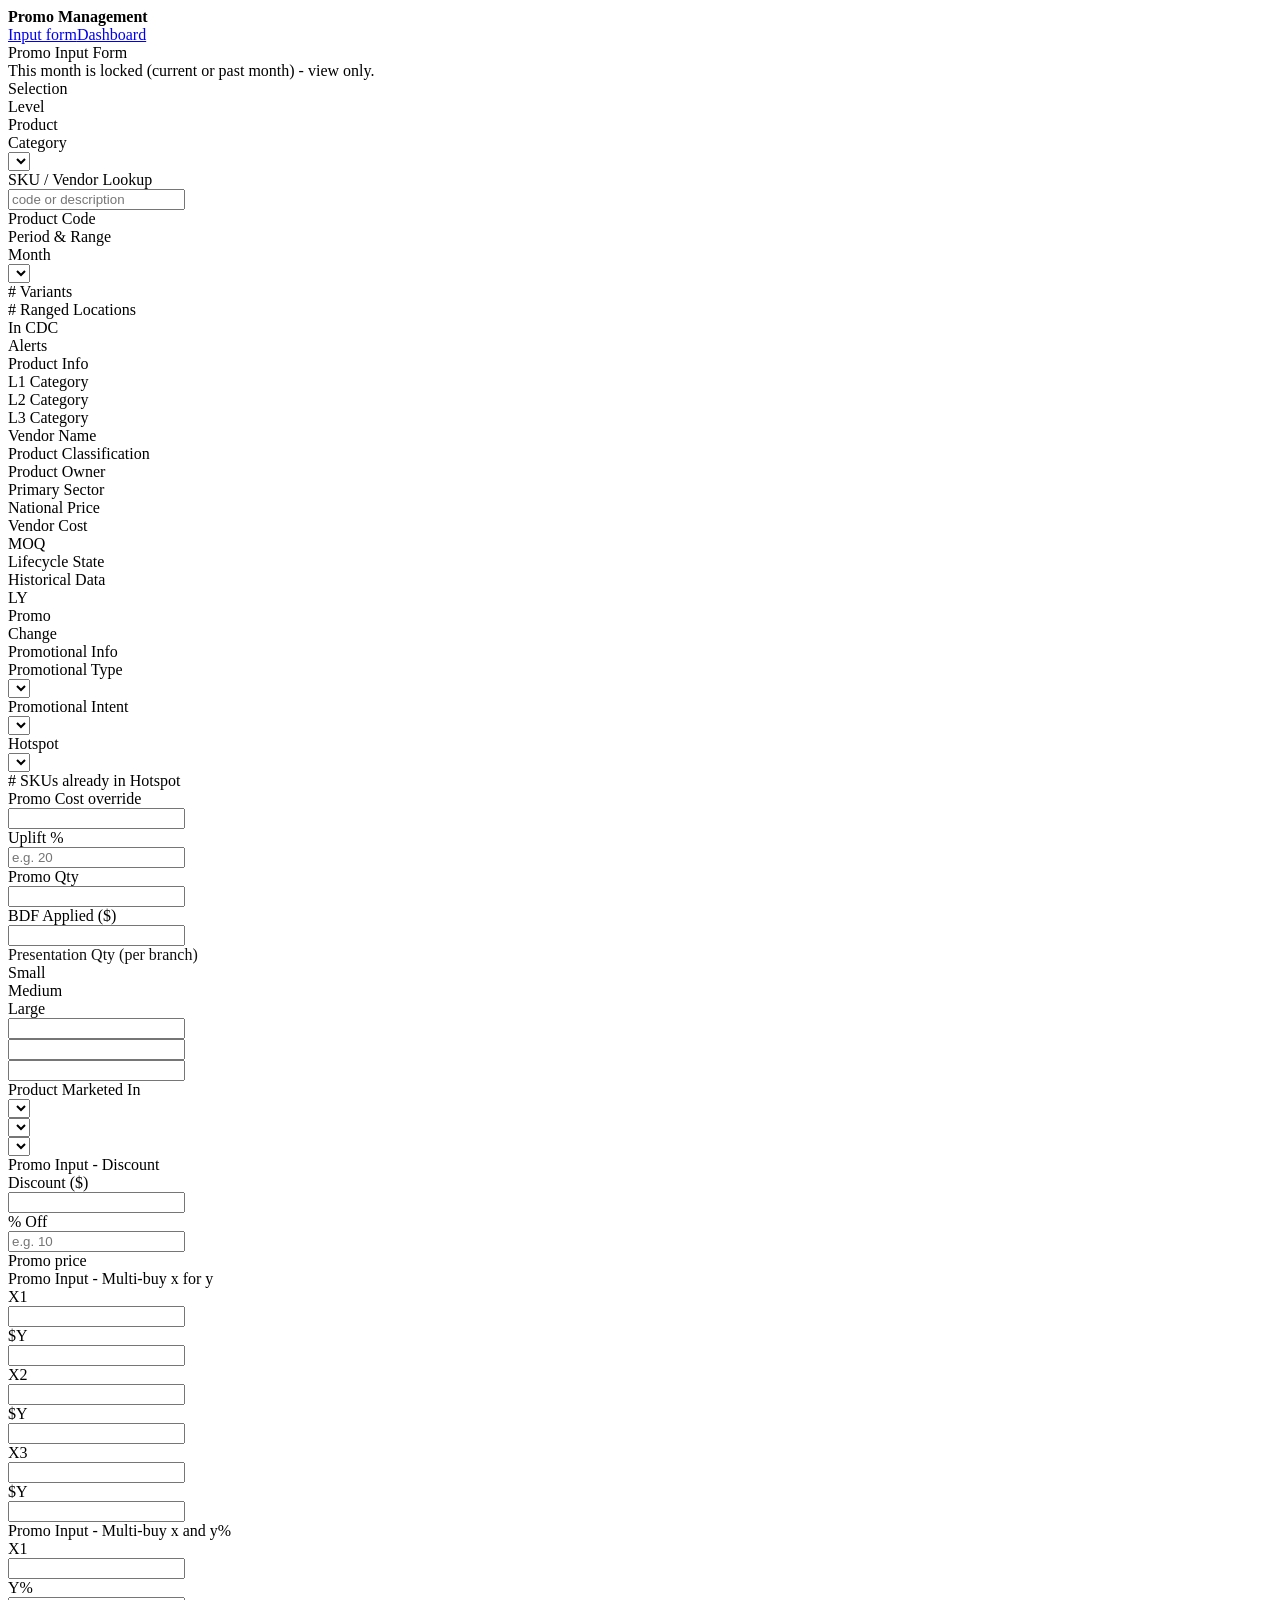
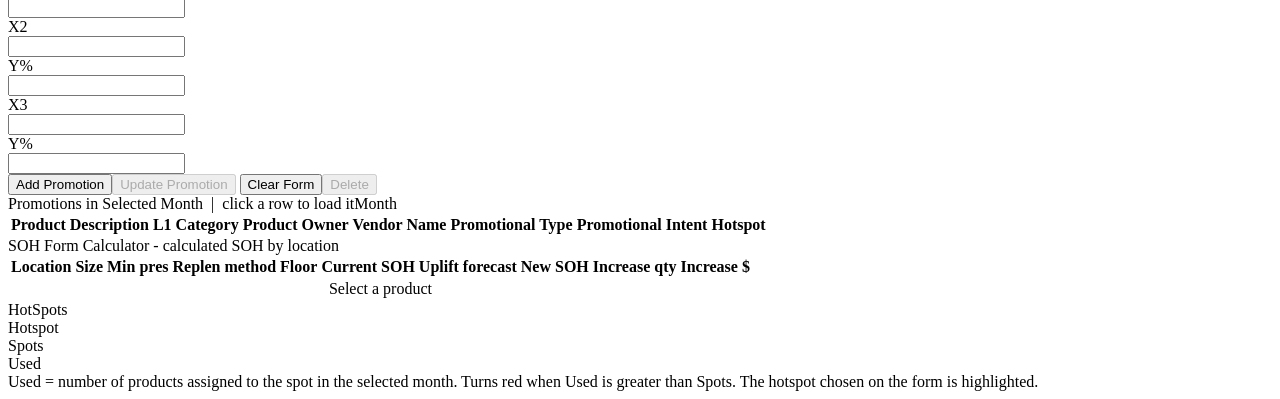
==== commit c1364405: "HotSpots panel: Used = products assigned to the spot in the month (red when over Spots); hotspot dro" ====
--- a/app/static/index.html
+++ b/app/static/index.html
@@ -81,7 +81,7 @@
 <div class="hs"><div class="ph">HotSpots</div>
  <div class="cols"><div>Hotspot</div><div>Spots</div><div>Used</div></div>
  <div class="body" id="hsRows"></div>
- <div class="foot">Used = spots in use for the selected month (type a number; it saves automatically). The selected hotspot type is highlighted.</div></div>
+ <div class="foot">Used = number of products assigned to the spot in the selected month. Turns red when Used is greater than Spots. The hotspot chosen on the form is highlighted.</div></div>
 </div></div>
 
 <script>
@@ -108,7 +108,7 @@
   for(const k of NUM){const v=r[k];$(k).value=v==null?"":(PCT.includes(k)?+(v*100).toFixed(4):v)}}
 function clearForm(){for(const k of [...NUM,...TXT])$(k).value="";curId=null;$("product").value="";hideMsg();setLock(locked);refresh();markHotspot()}
 function setLock(l){locked=l;$("lock").style.display=l?"block":"none";$("btnAdd").disabled=l;$("btnUpd").disabled=l||curId==null;$("btnDel").disabled=l||curId==null;
-  document.querySelectorAll("#hsRows input").forEach(i=>i.disabled=l)}
+  }
 function histRow(label,a,b,c,cls){return `<div class="r c3"><label>${label}</label><div class="v g num">${a??""}</div><div class="v g num">${b??""}</div><div class="v g num ${cls||""}">${c??""}</div></div>`}
 function clearOut(){["o_code","o_variants","o_ranged","o_cdc","o_skus","o_price","p_l1","p_l2","p_l3","p_vendor","p_classification","p_product_owner","p_primary_sector","p_national_price","p_cost_price","p_moq","p_lifecycle_state"].forEach(i=>$(i).textContent="");
   $("hist").innerHTML="";$("alerts").innerHTML=[1,2,3,4].map(n=>`<div class="al"><b>${n}</b><span></span></div>`).join("")}
@@ -155,19 +155,14 @@
   const r=await api(url,{method,headers:{"content-type":"application/json"},body:JSON.stringify(body)});
   if(r.status===422||r.status===409){show("err","Please fix:<ul>"+(r.data.errors||[r.data.detail]).map(e=>`<li>${esc(e)}</li>`).join("")+"</ul>");return}
   if(r.data.needs_confirmation){if(window.confirm("This promotion has pre-promotion alerts:\n\n- "+r.data.alerts.join("\n- ")+"\n\nSave it anyway?"))return save(method,url,true);return}
-  if(r.data.saved){curId=r.data.id;setLock(false);show("good","Saved "+esc(body.product_code)+".");loadList();refresh()}}
+  if(r.data.saved){curId=r.data.id;setLock(false);show("good","Saved "+esc(body.product_code)+".");loadList();loadHotspots();refresh()}}
 /* HotSpots panel */
 async function loadHotspots(){
   const r=await api("/api/hotspots?month="+$("promo_month").value);
-  $("hsRows").innerHTML=(r.data.rows||[]).map(x=>`<div class="row" data-name="${esc(x.name)}" data-spots="${x.spots??""}"><div class="n">${esc(x.name)}</div><div class="s">${x.spots??""}</div><div class="u"><input type="number" min="0" value="${x.used??""}" data-name="${esc(x.name)}"></div></div>`).join("");
-  document.querySelectorAll("#hsRows input").forEach(i=>{i.disabled=locked;i.oninput=()=>{rowOver(i);clearTimeout(hsTimers[i.dataset.name]);hsTimers[i.dataset.name]=setTimeout(()=>saveUsed(i),500)}});
-  document.querySelectorAll("#hsRows input").forEach(rowOver);markHotspot()}
-function rowOver(i){const row=i.closest(".row"),s=row.dataset.spots;row.classList.toggle("over",s!==""&&i.value!==""&&+i.value>+s)}
-async function saveUsed(i){const v=i.value===""?null:Math.max(0,Math.floor(+i.value));
-  const r=await api("/api/hotspots/used",{method:"PUT",headers:{"content-type":"application/json"},body:JSON.stringify({promo_month:$("promo_month").value,hotspot_name:i.dataset.name,used:v})});
-  if(!r.ok)show("err",esc(r.data.detail||"Could not save Used"))}
+  $("hsRows").innerHTML=(r.data.rows||[]).map(x=>`<div class="row" data-name="${esc(x.name)}" data-spots="${x.spots??""}"><div class="n">${esc(x.name)}</div><div class="s">${x.spots??""}</div><div class="u">${x.used}</div></div>`).join("");
+  document.querySelectorAll("#hsRows .row").forEach(r=>{const sp=r.dataset.spots,u=+r.querySelector(".u").textContent;r.classList.toggle("over",sp!==""&&u>+sp)});markHotspot()}
 function markHotspot(){const t=$("hotspot").value.trim().toLowerCase();
-  document.querySelectorAll("#hsRows .row").forEach(r=>{const n=r.dataset.name.toLowerCase();r.classList.toggle("on",!!t&&(n===t||n.startsWith(t+" - ")))});
+  document.querySelectorAll("#hsRows .row").forEach(r=>r.classList.toggle("on",!!t&&r.dataset.name.toLowerCase()===t));
   const on=document.querySelector("#hsRows .row.on");if(on)on.scrollIntoView({block:"nearest"})}
 async function init(){
   L=(await api("/api/lists")).data;
@@ -181,7 +176,7 @@
   $("promo_month").onchange=()=>{curId=null;loadList();loadHotspots();refresh()};
   $("btnAdd").onclick=()=>save("POST","/api/promotions");
   $("btnUpd").onclick=()=>curId&&save("PUT","/api/promotions/"+curId);
-  $("btnDel").onclick=async()=>{if(curId&&confirm("Delete this promotion?")){const r=await api("/api/promotions/"+curId,{method:"DELETE"});if(r.ok){clearForm();loadList();show("good","Deleted.")}else show("err",esc(r.data.detail))}};
+  $("btnDel").onclick=async()=>{if(curId&&confirm("Delete this promotion?")){const r=await api("/api/promotions/"+curId,{method:"DELETE"});if(r.ok){clearForm();loadList();loadHotspots();show("good","Deleted.")}else show("err",esc(r.data.detail))}};
   $("btnClear").onclick=clearForm;
   clearOut();loadList();loadHotspots()}
 init();
